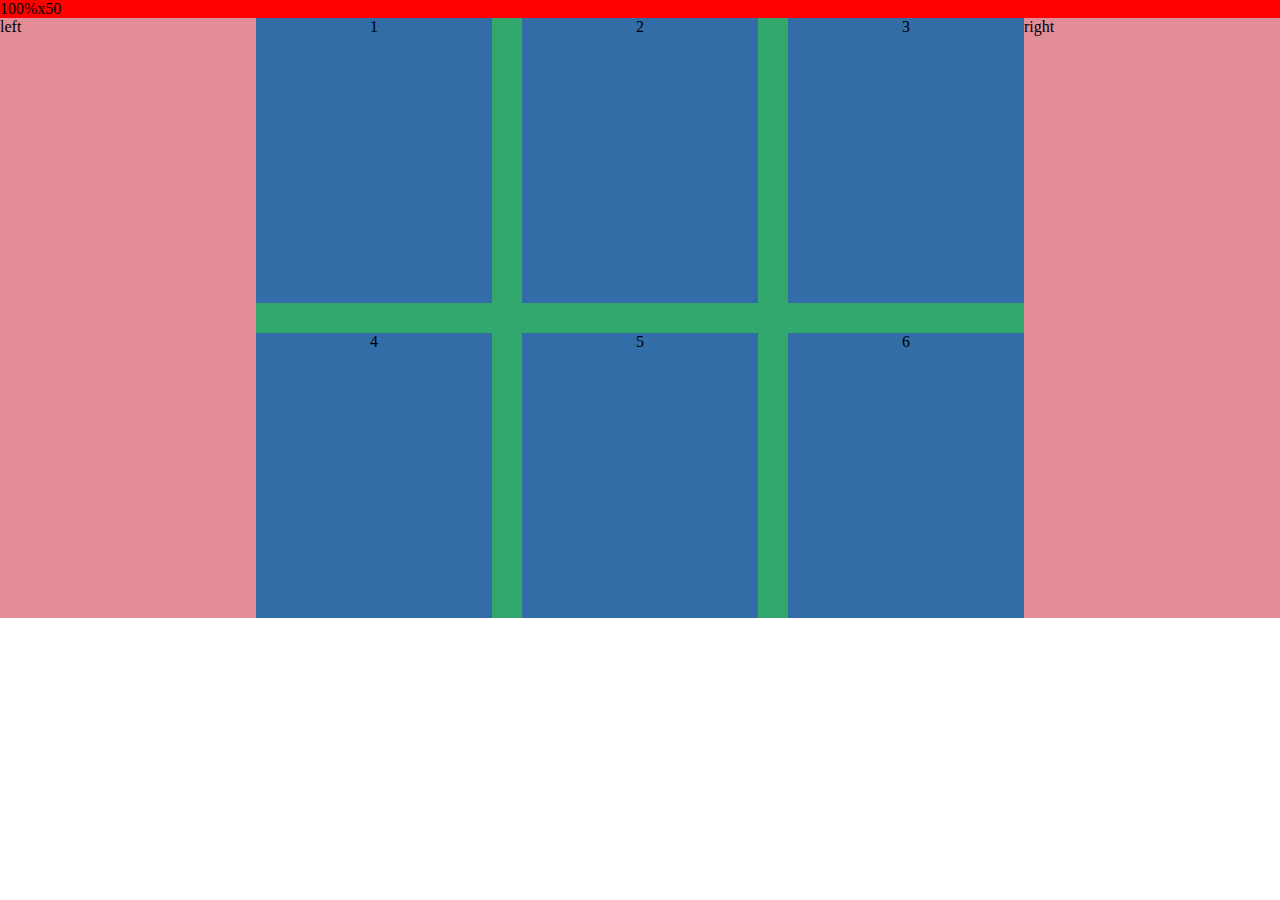
==== silde2.html @ b8a37d0e "code" ====
<!DOCTYPE html>
<html lang="en">
<head>
    <meta charset="UTF-8">
    <meta http-equiv="X-UA-Compatible" content="IE=edge">
    <meta name="viewport" content="width=device-width, initial-scale=1.0">

    <!-- css -->
    <link rel="stylesheet" href="css/style1.css">
    <title>Silde 2</title>
</head>
<body>
   <div class="header" style="max-height: 50px; max-width:100%; background-color: red ">
    100%x50
   </div>
   <div class="left">
        left
   </div>
   <div class="wrapper-grid">
        <div class="container">
        1
        </div>

        <div class="container">
        2
        </div>

        <div class="container">
        3
        </div>
        <div class="container">
        4
        </div>
        <div class="container">
        5
        </div>

        <div class="container">
        6
        </div>
    </div>
   <div class="right">
        right
    </div>

</body>
</html>
---- css/style1.css ----
* {
    box-sizing: border-box;
    margin: 0;
    padding: 0;
  }
  
  .wrapper-grid {
    display: grid;
    grid-template-columns: minmax(100, 1fr);
    grid-gap: 30px;
    justify-content: center;
    background-color: #32a86d;
  }
  .container {
    overflow: hidden;
    background-color:#326da8;
    position: relative;
    height:285px;
    text-align: center;
  }
  .left{
    width: 20% ;
    float: left;
    background-color: #e38d98;
    height: 600px;
  }
  .right{
    width: 20% ;
    float: right;
    background-color: #e38d98;
    height: 600px;
  }
  @media screen and (max-width: 768px) {

    .left{
        display:none;
        float: none;
    }
    .right{
        display:none;
        float:none;
    }
    body{
        background-color: #e38d98;
    }
    .wrapper-grid {
      grid-template-columns: repeat(1, 1fr);
      margin: 0 15px 0 15px;
    }
  }
  @media screen and (min-width: 1024px) {
    .wrapper-grid {
      grid-template-columns: repeat(3, 1fr);
      width: 60%; 
      float: left;
      margin:0;
    }
  }
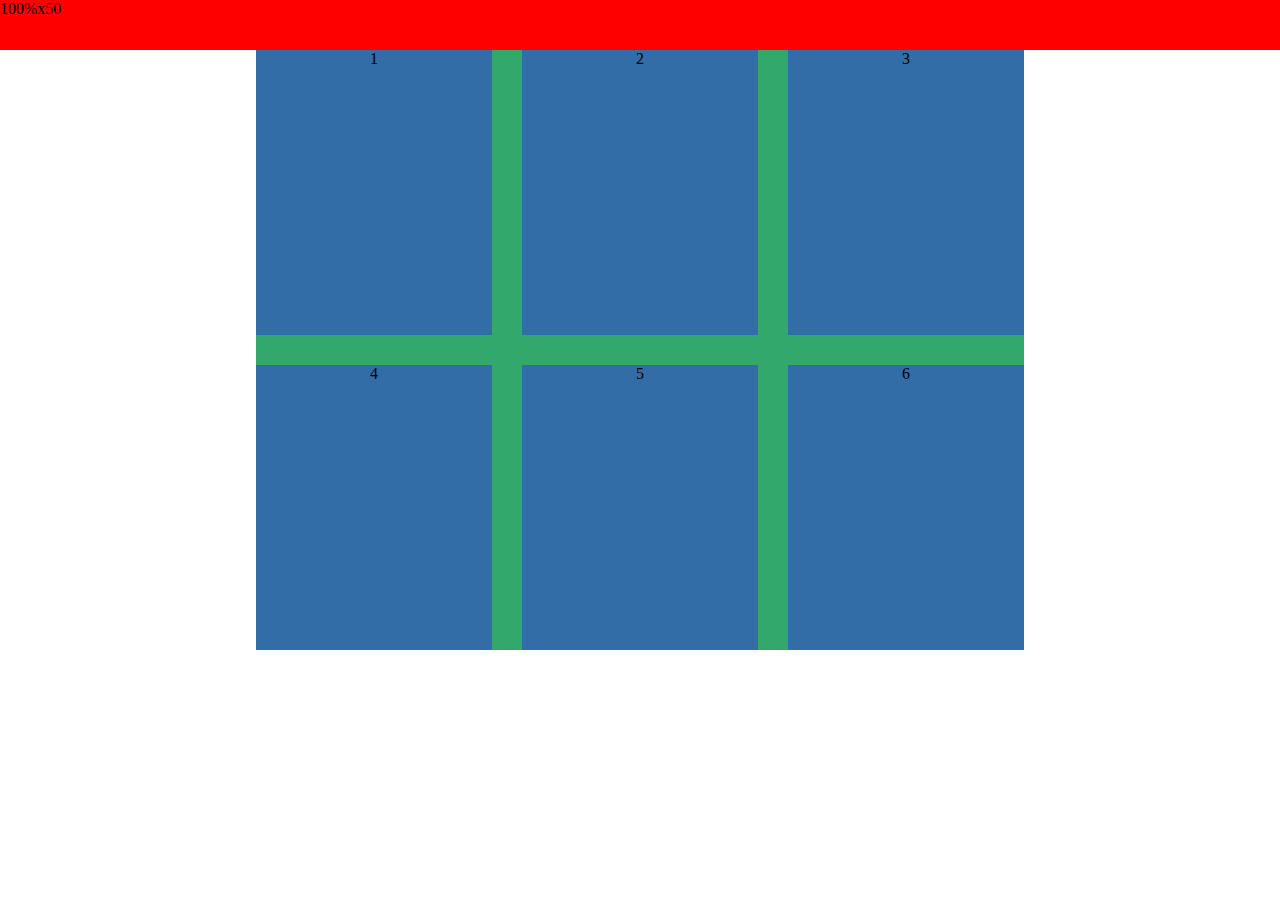
==== commit 94a84eb3: "code" ====
--- a/silde2.html
+++ b/silde2.html
@@ -10,12 +10,12 @@
     <title>Silde 2</title>
 </head>
 <body>
-   <div class="header" style="max-height: 50px; max-width:100%; background-color: red ">
+   <div class="header" style="height: 50px; width:100%; background-color: red ">
     100%x50
    </div>
-   <div class="left">
+   <!-- <div class="left">
         left
-   </div>
+   </div> -->
    <div class="wrapper-grid">
         <div class="container">
         1
@@ -39,9 +39,9 @@
         6
         </div>
     </div>
-   <div class="right">
+   <!-- <div class="right">
         right
-    </div>
+    </div> -->
 
 </body>
 </html>--- a/css/style1.css
+++ b/css/style1.css
@@ -19,41 +19,18 @@
     height:285px;
     text-align: center;
   }
-  .left{
-    width: 20% ;
-    float: left;
-    background-color: #e38d98;
-    height: 600px;
-  }
-  .right{
-    width: 20% ;
-    float: right;
-    background-color: #e38d98;
-    height: 600px;
-  }
   @media screen and (max-width: 768px) {
 
-    .left{
-        display:none;
-        float: none;
-    }
-    .right{
-        display:none;
-        float:none;
-    }
-    body{
-        background-color: #e38d98;
-    }
     .wrapper-grid {
       grid-template-columns: repeat(1, 1fr);
-      margin: 0 15px 0 15px;
+      margin-right: 15px;
+      margin-left: 15px;
     }
   }
-  @media screen and (min-width: 1024px) {
+  @media screen and (min-width: 769px) {
     .wrapper-grid {
       grid-template-columns: repeat(3, 1fr);
       width: 60%; 
-      float: left;
-      margin:0;
+      margin:0 auto;
     }
   }